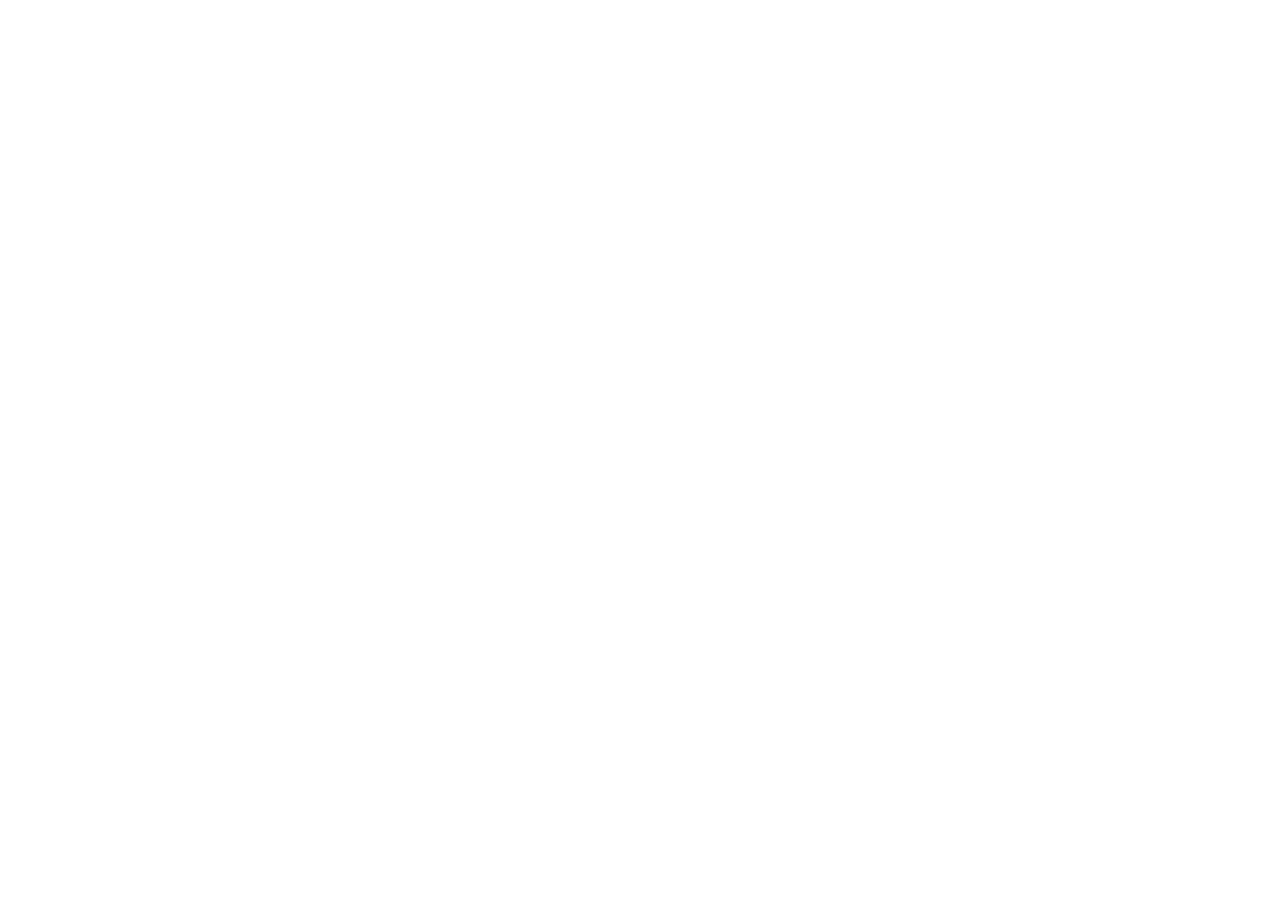
==== web/index.html @ cdbb6413 "initial dart commit" ====
<!DOCTYPE html>

<!--
  Copyright (c) 2015, <your name>. All rights reserved. Use of this source code
  is governed by a BSD-style license that can be found in the LICENSE file.
-->

<html>
<head>
  <meta charset="utf-8">
  <meta http-equiv="X-UA-Compatible" content="IE=edge">
  <meta name="viewport" content="width=device-width, initial-scale=1.0">
  <meta name="scaffolded-by" content="https://github.com/google/stagehand">
  <title>dart_client</title>

  <!-- Add to homescreen for Chrome on Android -->
  <meta name="mobile-web-app-capable" content="yes">
  <link rel="icon" sizes="192x192" href="images/touch/chrome-touch-icon-192x192.png">

  <!-- Add to homescreen for Safari on iOS -->
  <meta name="apple-mobile-web-app-capable" content="yes">
  <meta name="apple-mobile-web-app-status-bar-style" content="black">
  <meta name="apple-mobile-web-app-title" content="Web Starter Kit">
  <link rel="apple-touch-icon-precomposed" href="apple-touch-icon-precomposed.png">

  <!-- Tile icon for Win8 (144x144 + tile color) -->
  <meta name="msapplication-TileImage" content="images/touch/ms-touch-icon-144x144-precomposed.png">
  <meta name="msapplication-TileColor" content="#3372DF">

  <!-- example of using a paper element -->
  <link rel="import" href="packages/paper_elements/roboto.html">

  <!-- example of your own custom element -->
  <link rel="import" href="packages/dart_client/main_app.html">

  <link rel="stylesheet" href="styles.css">
</head>

<body unresolved>

  <main-app></main-app>

  <script type="application/dart">export 'package:polymer/init.dart';</script>
</body>
</html>
---- web/styles.css ----
/* Copyright (c) 2015, <your name>. All rights reserved. Use of this source code */
/* is governed by a BSD-style license that can be found in the LICENSE file. */

body {
    font-family: RobotoDraft, sans-serif;
    color: #333;
    -webkit-user-select: none;
    -moz-user-select: none;
    -ms-user-select: none;
    user-select: none;
    -webkit-tap-highlight-color: rgba(0,0,0,0);
    -webkit-touch-callout: none;
}
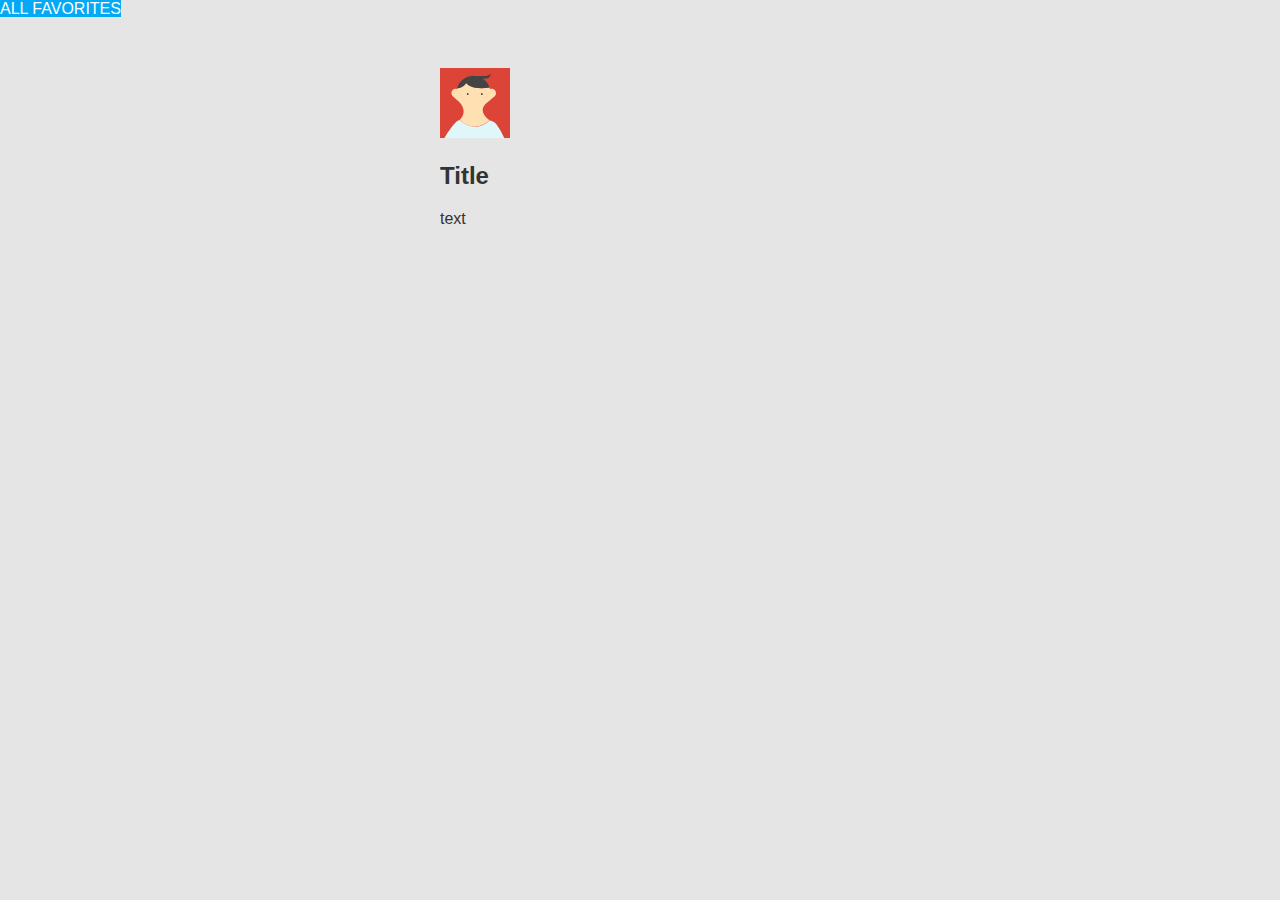
==== commit 4a5542e4: "step 1 in dart" ====
--- a/web/index.html
+++ b/web/index.html
@@ -1,7 +1,7 @@
 <!DOCTYPE html>
 
 <!--
-  Copyright (c) 2015, <your name>. All rights reserved. Use of this source code
+  Copyright (c) 2015, <Christian Loosli>. All rights reserved. Use of this source code
   is governed by a BSD-style license that can be found in the LICENSE file.
 -->
 
@@ -10,8 +10,7 @@
   <meta charset="utf-8">
   <meta http-equiv="X-UA-Compatible" content="IE=edge">
   <meta name="viewport" content="width=device-width, initial-scale=1.0">
-  <meta name="scaffolded-by" content="https://github.com/google/stagehand">
-  <title>dart_client</title>
+  <title>Simple Polymer Application</title>
 
   <!-- Add to homescreen for Chrome on Android -->
   <meta name="mobile-web-app-capable" content="yes">
@@ -29,17 +28,35 @@
 
   <!-- example of using a paper element -->
   <link rel="import" href="packages/paper_elements/roboto.html">
+  <link rel="import" href="packages/core_elements/core_header_panel.html">
+  <link rel="import" href="packages/core_elements/core_toolbar.html">
+  <link rel="import" href="packages/paper_elements/paper_tabs.html">
+  <link rel="import" href="packages/paper_elements/paper_tab.html">
 
   <!-- example of your own custom element -->
-  <link rel="import" href="packages/dart_client/main_app.html">
+  <link rel="import" href="packages/dart_client/post_card.html">
 
   <link rel="stylesheet" href="styles.css">
 </head>
 
 <body unresolved>
+  <core-header-panel>
+    <core-toolbar>
+      <paper-tabs id="tabs" selected="all" self-end>
+        <paper-tab name="all">All</paper-tab>
+        <paper-tab name="favorites">Favorites</paper-tab>
+      </paper-tabs>
+    </core-toolbar>
 
-  <main-app></main-app>
+    <div class="container" layout vertical center>
+      <post-card>
+        <img src="images/avatar-01.svg" width="70" height="70">
+        <h2>Title</h2>
+        <p>text</p>
+      </post-card>
+    </div>
 
+  </core-header-panel>
   <script type="application/dart">export 'package:polymer/init.dart';</script>
 </body>
 </html>
--- a/web/styles.css
+++ b/web/styles.css
@@ -1,13 +1,54 @@
-/* Copyright (c) 2015, <your name>. All rights reserved. Use of this source code */
+/* Copyright (c) 2015, <christian loosli>. All rights reserved. Use of this source code */
 /* is governed by a BSD-style license that can be found in the LICENSE file. */
+body {
+  font-family: RobotoDraft, sans-serif;
+  color: #333;
+  -webkit-user-select: none;
+  -moz-user-select: none;
+  -ms-user-select: none;
+  user-select: none;
+  -webkit-tap-highlight-color: rgba(0, 0, 0, 0);
+  -webkit-touch-callout: none;
+}
 
-body {
-    font-family: RobotoDraft, sans-serif;
-    color: #333;
-    -webkit-user-select: none;
-    -moz-user-select: none;
-    -ms-user-select: none;
-    user-select: none;
-    -webkit-tap-highlight-color: rgba(0,0,0,0);
-    -webkit-touch-callout: none;
+html,body {
+  height: 100%;
+  margin: 0;
+  background-color: #E5E5E5;
+  font-family: 'RobotoDraft', sans-serif;
 }
+
+core-header-panel {
+  height: 100%;
+  overflow: auto;
+  -webkit-overflow-scrolling: touch;
+}
+
+core-toolbar {
+  background: #03a9f4;
+  color: white;
+}
+
+#tabs {
+  width: 100%;
+  margin: 0;
+  -webkit-user-select: none;
+  -moz-user-select: none;
+  -ms-user-select: none;
+  user-select: none;
+  text-transform: uppercase;
+}
+
+.container {
+  width: 80%;
+  margin: 50px auto;
+}
+
+@media ( min-width : 481px) {
+  #tabs {
+    width: 200px;
+  }
+  .container {
+    width: 400px;
+  }
+}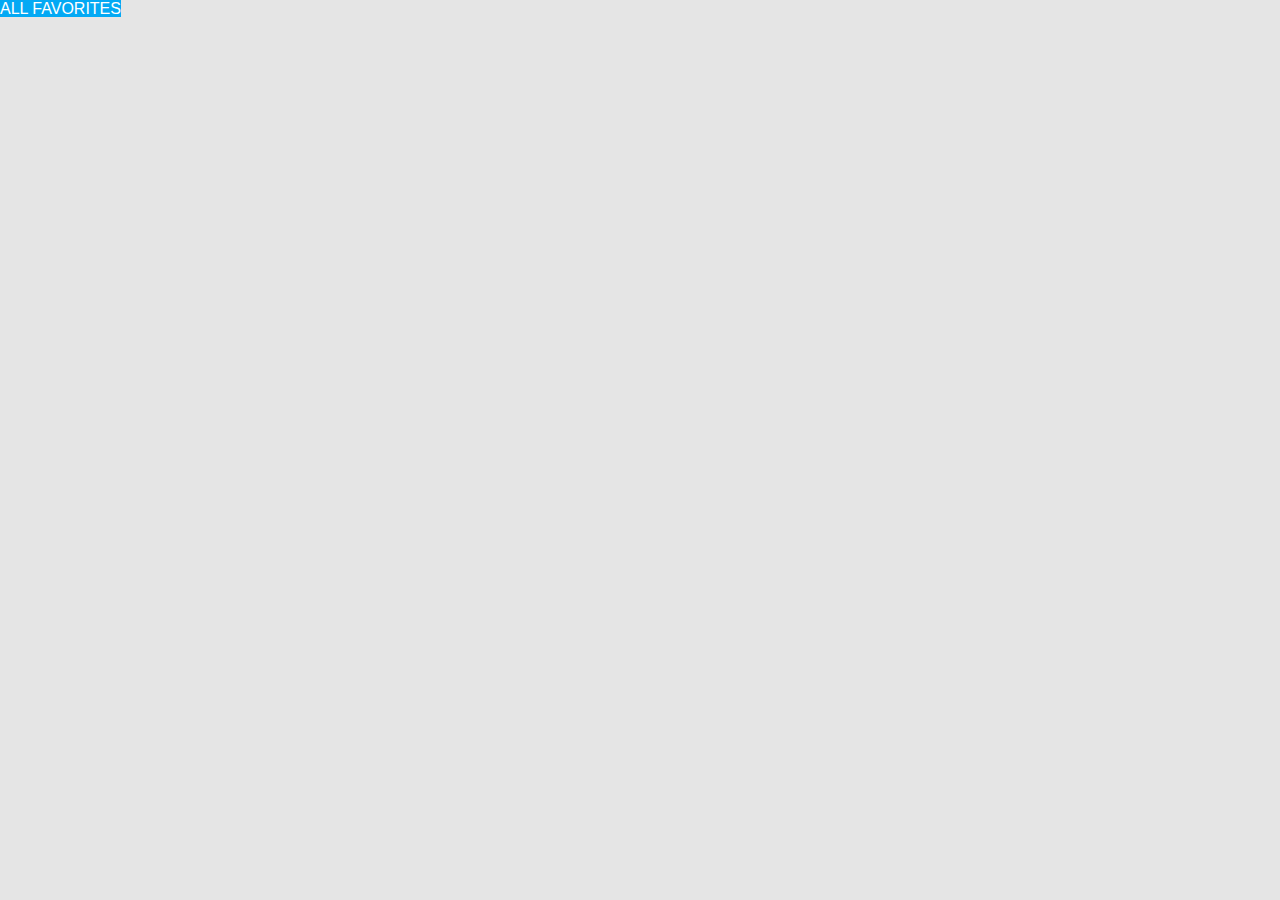
==== commit 7300c8d2: "finish step 3, display all posts from json" ====
--- a/web/index.html
+++ b/web/index.html
@@ -34,7 +34,7 @@
   <link rel="import" href="packages/paper_elements/paper_tab.html">
 
   <!-- example of your own custom element -->
-  <link rel="import" href="packages/dart_client/post_card.html">
+  <link rel="import" href="packages/dart_client/post_list.html">
 
   <link rel="stylesheet" href="styles.css">
 </head>
@@ -49,14 +49,18 @@
     </core-toolbar>
 
     <div class="container" layout vertical center>
-      <post-card>
-        <img src="images/avatar-01.svg" width="70" height="70">
-        <h2>Title</h2>
-        <p>text</p>
-      </post-card>
+      <post-list show="all"></post-list>
     </div>
 
   </core-header-panel>
+  <!--
+      var tabs = document.querySelector('paper-tabs');
+    var list = document.querySelector('post-list');
+
+    tabs.addEventListener('core-select', function() {
+      list.show = tabs.selected;
+    });
+    -->
   <script type="application/dart">export 'package:polymer/init.dart';</script>
 </body>
 </html>
